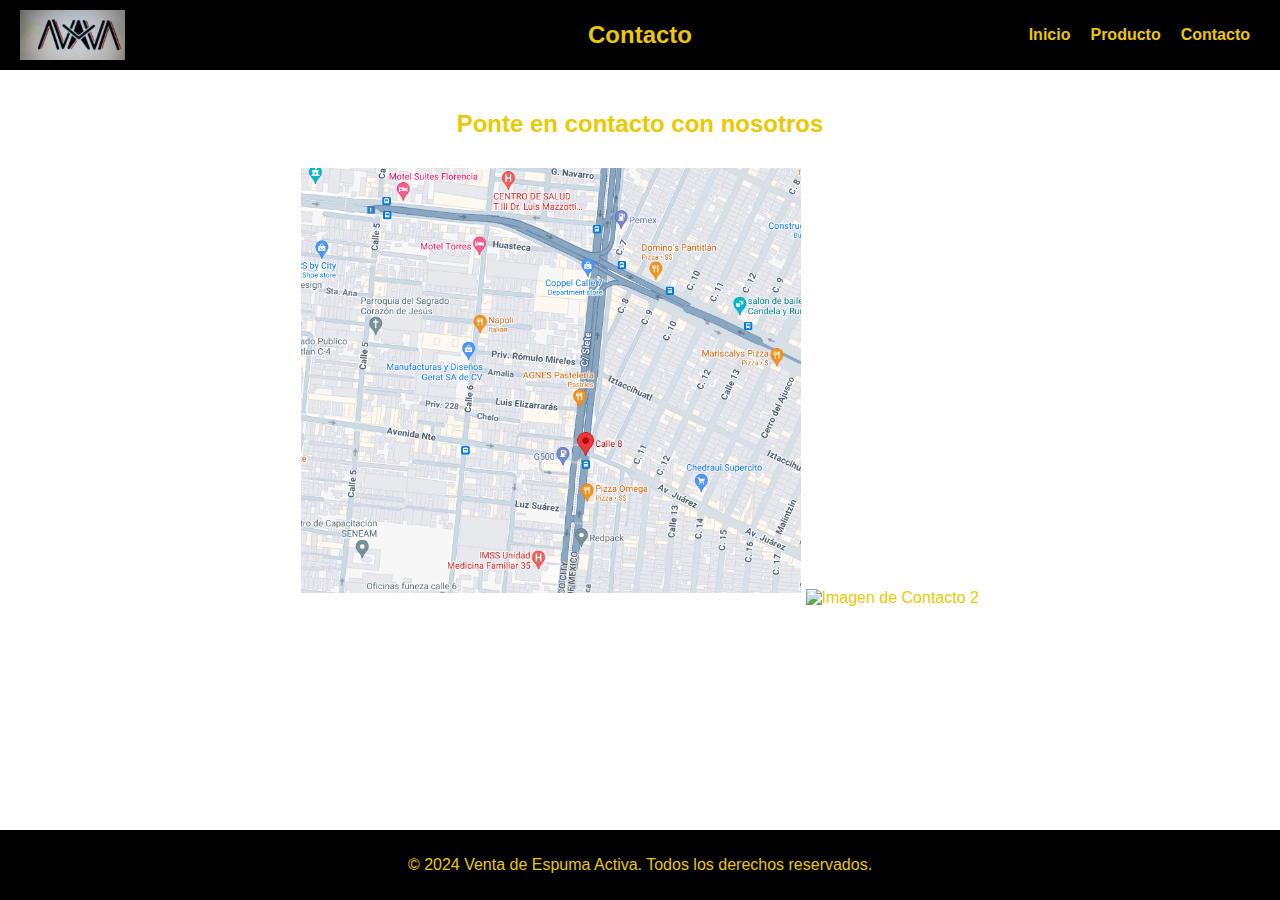
==== contacto.html @ 7d103210 "Add files via upload" ====
<!DOCTYPE html>
<html lang="es">
<head>
    <meta charset="UTF-8">
    <meta name="viewport" content="width=device-width, initial-scale=1.0">
    <title>Contacto - Venta de Espuma Activa</title>
    <link rel="stylesheet" href="caracteres.css">
</head>
<body>
    <header>
        <img src="Imagen de WhatsApp 2024-06-10 a las 15.55.02_5144ab3f.jpg" alt="Encabezado Imagen">
        <h1>Contacto</h1>
        <nav>
            <ul>
                <li><a href="index.html">Inicio</a></li>
                <li><a href="index.html#producto">Producto</a></li>
                <li><a href="contacto.html">Contacto</a></li>
            </ul>
        </nav>
    </header>
    <main>
        <section id="contacto">
            <h2>Ponte en contacto con nosotros</h2>
            <div class="imagenes-contacto">
                <img src="2024-06-10 (2).png" alt="Imagen de Contacto 1">
                <img src="ruta/a/tu/imagen-contacto2.jpg" alt="Imagen de Contacto 2">
            </div>
        </section>
    </main>
    <footer>
        <p>&copy; 2024 Venta de Espuma Activa. Todos los derechos reservados.</p>
    </footer>
</body>
</html>
---- caracteres.css ----
body {
    font-family: Arial, sans-serif;
    margin: 0;
    padding: 0;
    color: #ebc800;
}

header {
    display: flex;
    justify-content: space-between;
    align-items: center;
    background-color: #000000;
    padding: 10px 20px;
    position: relative;
}

header img {
    height: 50px;
}

header h1 {
    position: absolute;
    left: 50%;
    transform: translateX(-50%);
    font-size: 1.5em;
}

nav ul {
    list-style: none;
    margin: 0;
    padding: 0;
    display: flex;
}

nav ul li {
    margin: 0 10px;
}

nav ul li a {
    text-decoration: none;
    color: #ebc800;
    font-weight: bold;
}

main {
    display: flex;
    justify-content: center;
    padding: 20px;
}

section#producto {
    display: flex;
    justify-content: space-between;
    width: 80%;
}

.imagen-centro {
    display: flex;
    flex-direction: column;
    align-items: center;
    flex: 2;
}

.producto {
    text-align: center;
    margin: 10px 0;
}

.producto img {
    width: 100%;
    max-width: 225px;
    margin: 10px 0;
}

.producto p {
    margin: 10px 0;
    font-size: 1.2em;
    color: #333;
}

.videos {
    display: flex;
    flex-direction: column;
    justify-content: space-between;
    flex: 1;
    margin-left: 20px;
}

.videos video {
    width: 100%;
    margin-bottom: 20px;
}

footer {
    text-align: center;
    background-color: #000000;
    padding: 10px 0;
    position: fixed;
    width: 100%;
    bottom: 0;
}

section#contacto {
    text-align: center;
}

.imagenes-contacto img {
    width: 100%;
    max-width: 500px;
    margin: 10px 0;
}
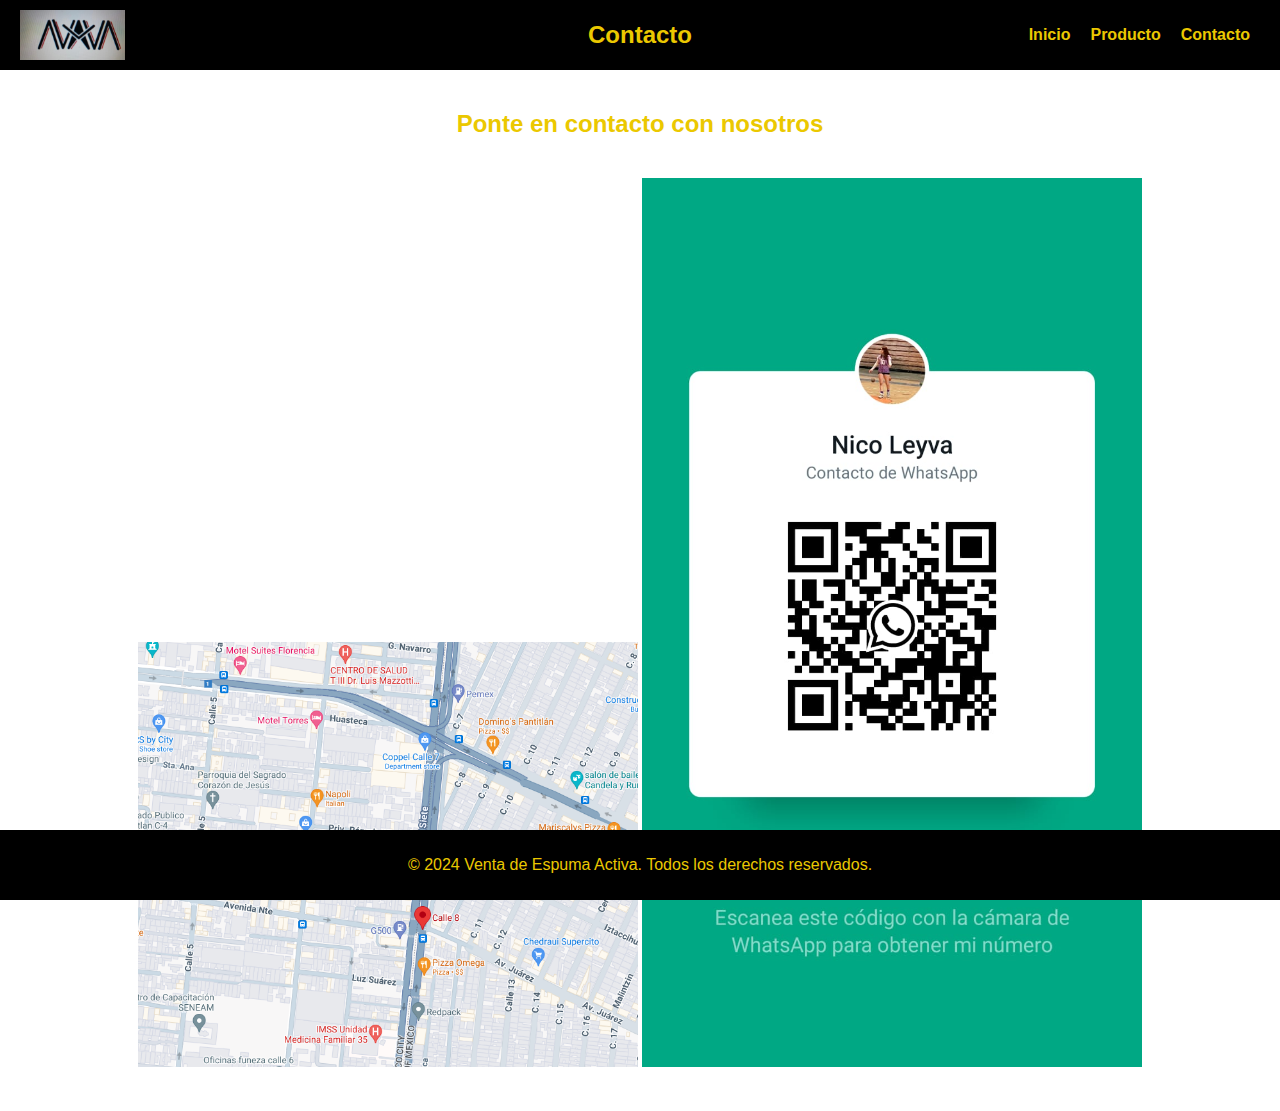
==== commit 154e0afc: "update" ====
--- a/contacto.html
+++ b/contacto.html
@@ -23,7 +23,7 @@
             <h2>Ponte en contacto con nosotros</h2>
             <div class="imagenes-contacto">
                 <img src="2024-06-10 (2).png" alt="Imagen de Contacto 1">
-                <img src="ruta/a/tu/imagen-contacto2.jpg" alt="Imagen de Contacto 2">
+                <img src="Imagen de WhatsApp 2024-06-10 a las 21.21.50_d36569b6.jpg" alt="Imagen de Contacto 2">
             </div>
         </section>
     </main>
--- a/caracteres.css
+++ b/caracteres.css
@@ -51,7 +51,7 @@
 section#producto {
     display: flex;
     justify-content: space-between;
-    width: 80%;
+    width: 90%;
 }
 
 .imagen-centro {
@@ -67,8 +67,8 @@
 }
 
 .producto img {
-    width: 100%;
-    max-width: 225px;
+    width: 150%;
+    max-width: 180px;
     margin: 10px 0;
 }
 
@@ -105,7 +105,7 @@
 }
 
 .imagenes-contacto img {
-    width: 100%;
+    width: 70%;
     max-width: 500px;
-    margin: 10px 0;
+    margin: 20px 0;
 }
